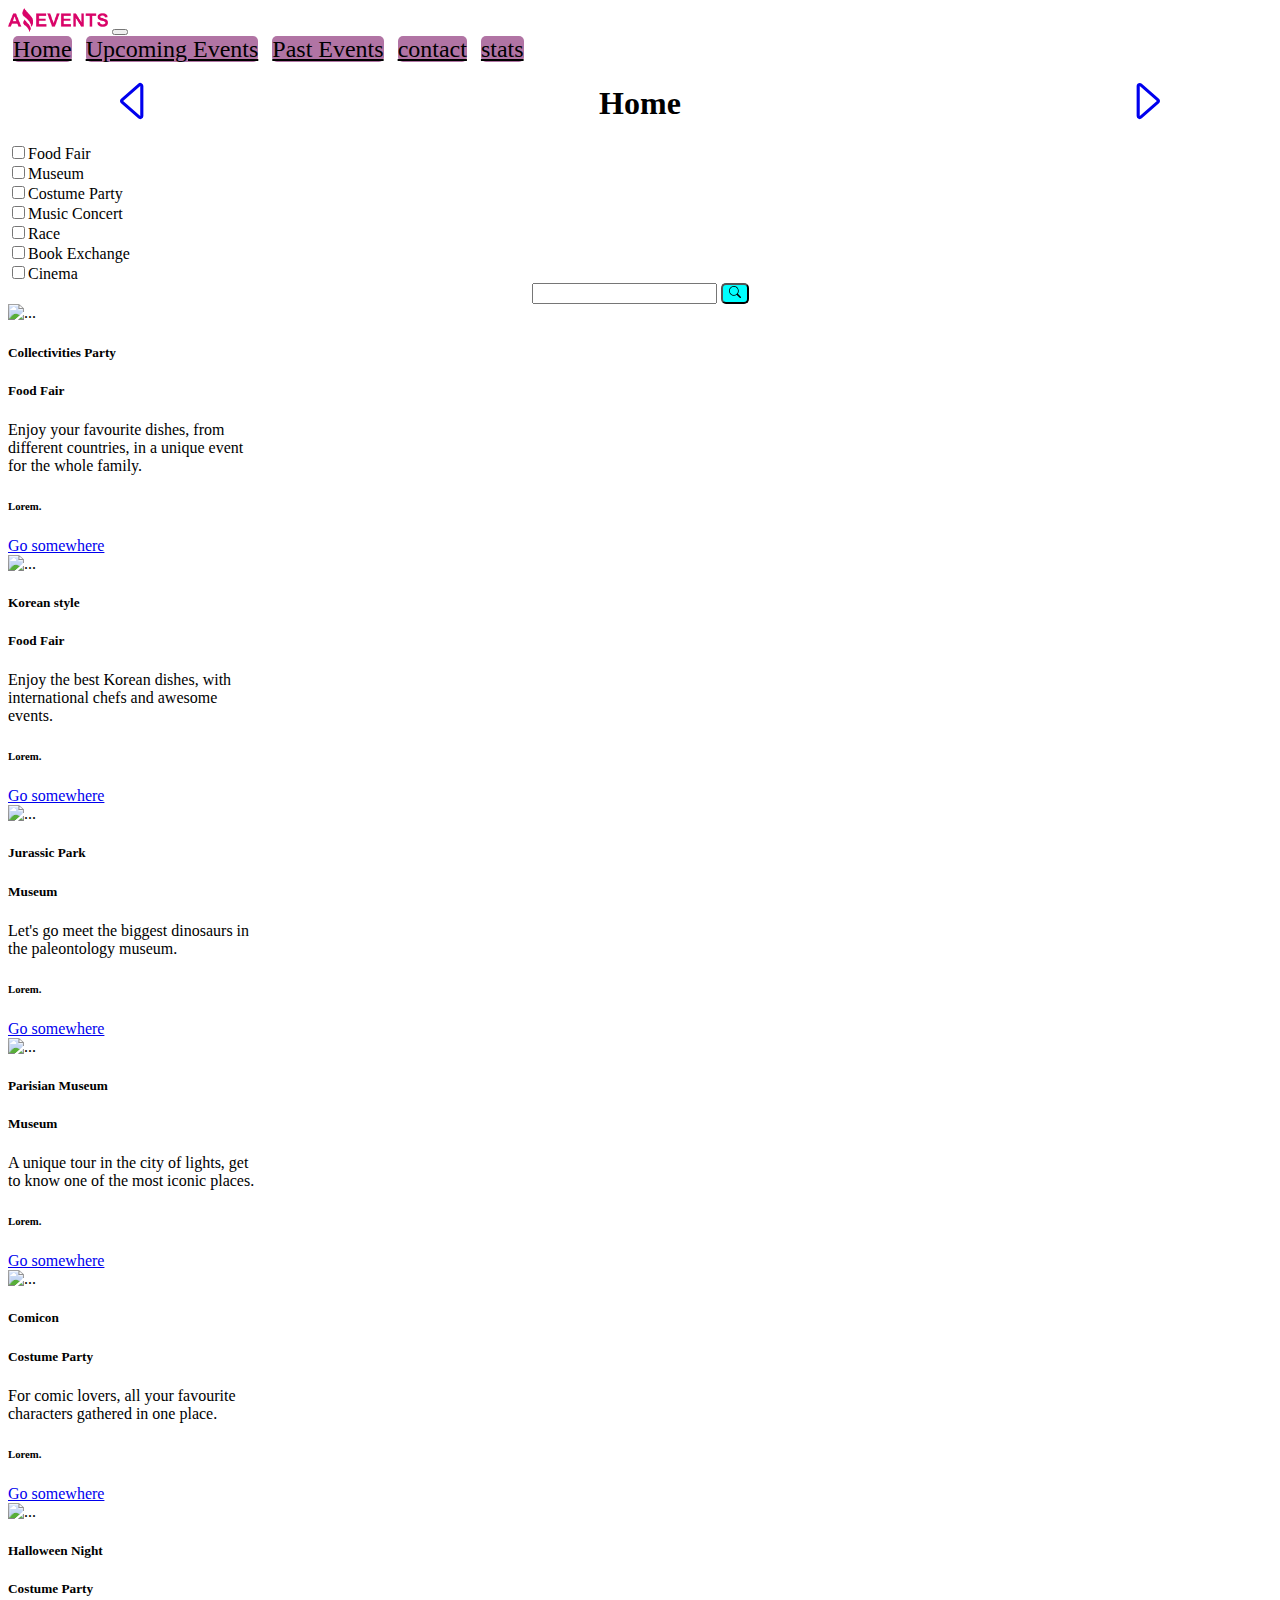
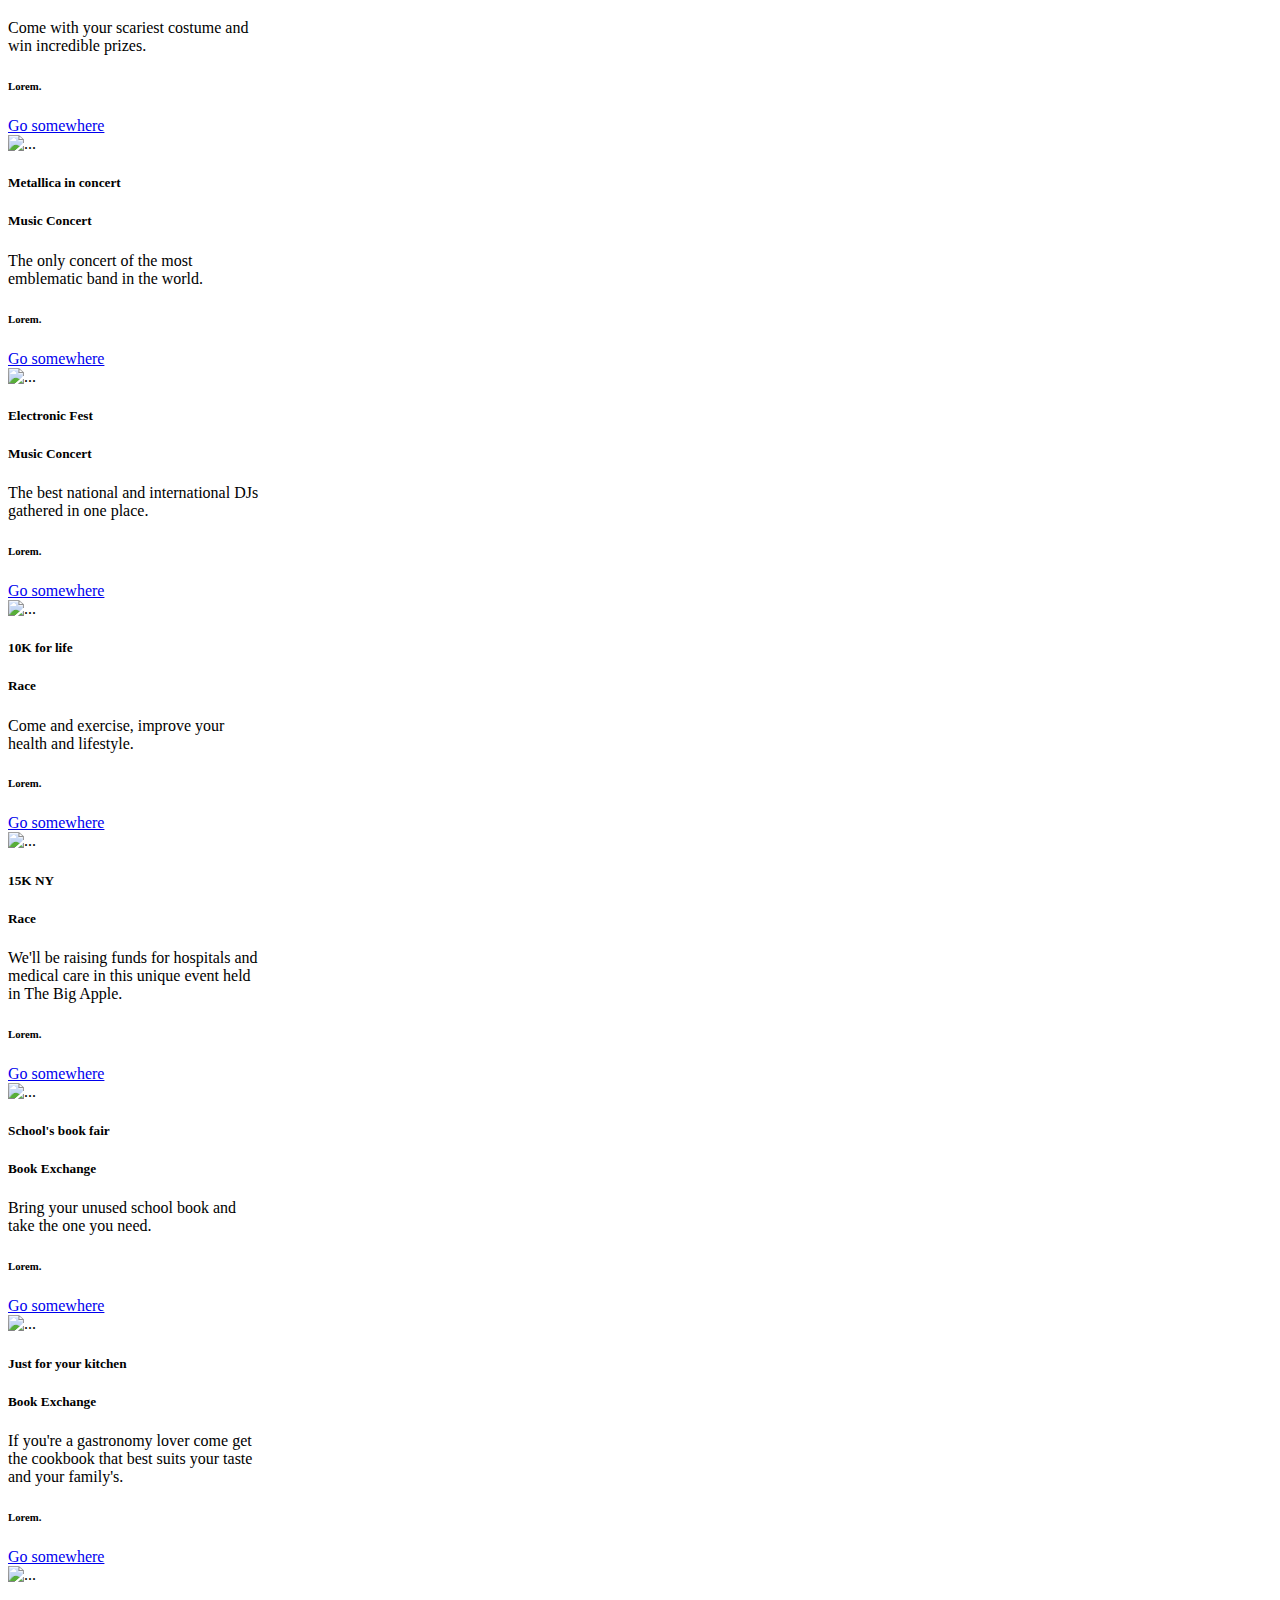
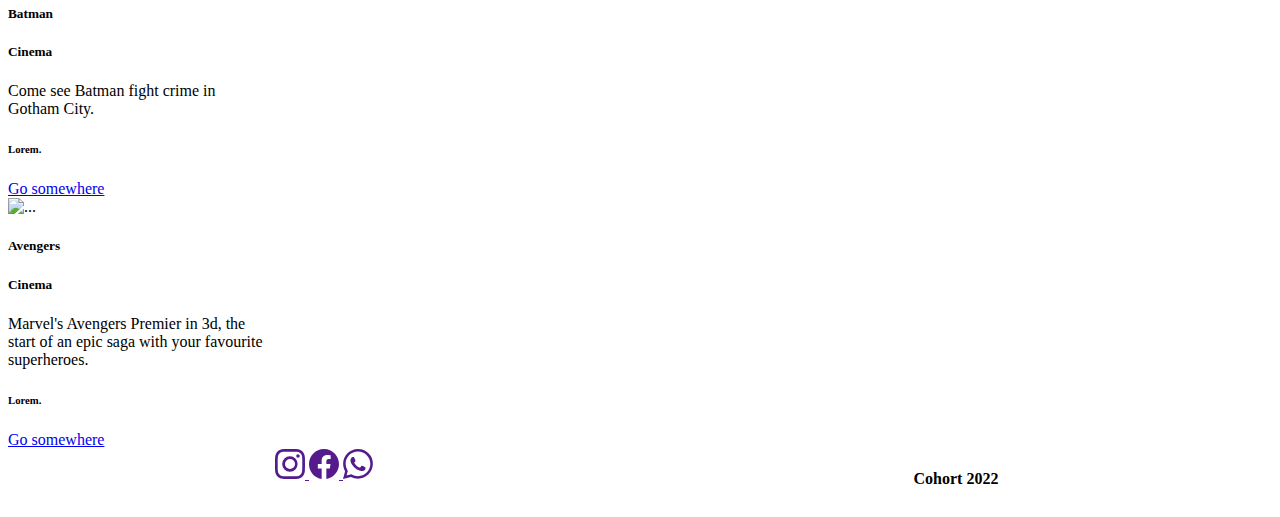
==== index.html @ a4c3e737 "Second commit" ====
<!DOCTYPE html>
<html lang="en">
  <head>
    <meta charset="UTF-8" />
    <meta http-equiv="X-UA-Compatible" content="IE=edge" />
    <meta name="viewport" content="width=device-width, initial-scale=1.0" />
    <title>Home</title>
    <link
      href="https://cdn.jsdelivr.net/npm/bootstrap@5.1.3/dist/css/bootstrap.min.css"
      rel="stylesheet"
      integrity="sha384-1BmE4kWBq78iYhFldvKuhfTAU6auU8tT94WrHftjDbrCEXSU1oBoqyl2QvZ6jIW3"
      crossorigin="anonymous"
    />
    <link rel="stylesheet" href="./styles/style.css" />
    <link rel="shortcut icon" href="#" />
  </head>
  <body>
    <header>
      <nav class="navbar navbar-expand-lg navbar-light">
        <div class="container-fluid">
          <img
            class="navbar-brand"
            src="./assets/LogoAmazingEvents.png"
            alt=""
            width="100"
          />
          <button
            class="navbar-toggler"
            type="button"
            data-bs-toggle="collapse"
            data-bs-target="#navbarNavAltMarkup"
            aria-controls="navbarNavAltMarkup"
            aria-expanded="false"
            aria-label="Toggle navigation"
          >
            <span class="navbar-toggler-icon"></span>
          </button>
          <div class="collapse navbar-collapse" id="navbarNavAltMarkup">
            <div class="navbar-nav ms-auto">
              <a class="a_nav" href="#">Home</a>
              <a class="a_nav" href="./pages/uevents.html">Upcoming Events</a>
              <a href="./pages/pevents.html" class="a_nav">Past Events</a>
              <a href="./pages/contact.html" class="a_nav">contact</a>
              <a href="./pages/stats.html" class="a_nav">stats</a>
            </div>
          </div>
        </div>
      </nav>
    </header>
    <main>
      <div class="title_h">
        <a href="./pages/uevents.html" class="a_title">
          <svg
            xmlns="http://www.w3.org/2000/svg"
            width="50"
            height="50"
            fill="currentColor"
            class="bi bi-caret-left"
            viewBox="0 0 16 16"
          >
            <path
              d="M10 12.796V3.204L4.519 8 10 12.796zm-.659.753-5.48-4.796a1 1 0 0 1 0-1.506l5.48-4.796A1 1 0 0 1 11 3.204v9.592a1 1 0 0 1-1.659.753z"
            />
          </svg>
        </a>
        <h1>Home</h1>
        <a href="./pages/stats.html" class="a_title">
          <svg
            xmlns="http://www.w3.org/2000/svg"
            width="50"
            height="50"
            fill="currentColor"
            class="bi bi-caret-right"
            viewBox="0 0 16 16"
          >
            <path
              d="M6 12.796V3.204L11.481 8 6 12.796zm.659.753 5.48-4.796a1 1 0 0 0 0-1.506L6.66 2.451C6.011 1.885 5 2.345 5 3.204v9.592a1 1 0 0 0 1.659.753z"
            />
          </svg>
        </a>
      </div>
     <div class="container" >
        <div class="row"id="cont_check_cards">
           
        
        </div>
          </div>
          <div class="input_s">
            <input id="input-search" type="text" />
         
            <button class="btn_search">
              <svg
                xmlns="http://www.w3.org/2000/svg"
                width="12"
                height="12"
                fill="currentColor"
                class="bi bi-search"
                viewBox="0 0 16 16"
              >
                <path
                  d="M11.742 10.344a6.5 6.5 0 1 0-1.397 1.398h-.001c.03.04.062.078.098.115l3.85 3.85a1 1 0 0 0 1.415-1.414l-3.85-3.85a1.007 1.007 0 0 0-.115-.1zM12 6.5a5.5 5.5 0 1 1-11 0 5.5 5.5 0 0 1 11 0z"
                />
              </svg>
            </button>
          </div>
      <div class="cont_cards">
        <div class="container-fluid ">
          <div class=" row justify-content-center" id="cards">


          </div>
        </div>
      </div>
    </main>
    <footer class="f_footer">
      <div class="nav col-md-4 justify-content list-unstyled d-flex m-2">
        <a href="" class="m-2 p-2">
          <svg
            xmlns="http://www.w3.org/2000/svg"
            width="30"
            height="30"
            fill="currentColor"
            class="bi bi-instagram"
            viewBox="0 0 16 16"
          >
            <path
              d="M8 0C5.829 0 5.556.01 4.703.048 3.85.088 3.269.222 2.76.42a3.917 3.917 0 0 0-1.417.923A3.927 3.927 0 0 0 .42 2.76C.222 3.268.087 3.85.048 4.7.01 5.555 0 5.827 0 8.001c0 2.172.01 2.444.048 3.297.04.852.174 1.433.372 1.942.205.526.478.972.923 1.417.444.445.89.719 1.416.923.51.198 1.09.333 1.942.372C5.555 15.99 5.827 16 8 16s2.444-.01 3.298-.048c.851-.04 1.434-.174 1.943-.372a3.916 3.916 0 0 0 1.416-.923c.445-.445.718-.891.923-1.417.197-.509.332-1.09.372-1.942C15.99 10.445 16 10.173 16 8s-.01-2.445-.048-3.299c-.04-.851-.175-1.433-.372-1.941a3.926 3.926 0 0 0-.923-1.417A3.911 3.911 0 0 0 13.24.42c-.51-.198-1.092-.333-1.943-.372C10.443.01 10.172 0 7.998 0h.003zm-.717 1.442h.718c2.136 0 2.389.007 3.232.046.78.035 1.204.166 1.486.275.373.145.64.319.92.599.28.28.453.546.598.92.11.281.24.705.275 1.485.039.843.047 1.096.047 3.231s-.008 2.389-.047 3.232c-.035.78-.166 1.203-.275 1.485a2.47 2.47 0 0 1-.599.919c-.28.28-.546.453-.92.598-.28.11-.704.24-1.485.276-.843.038-1.096.047-3.232.047s-2.39-.009-3.233-.047c-.78-.036-1.203-.166-1.485-.276a2.478 2.478 0 0 1-.92-.598 2.48 2.48 0 0 1-.6-.92c-.109-.281-.24-.705-.275-1.485-.038-.843-.046-1.096-.046-3.233 0-2.136.008-2.388.046-3.231.036-.78.166-1.204.276-1.486.145-.373.319-.64.599-.92.28-.28.546-.453.92-.598.282-.11.705-.24 1.485-.276.738-.034 1.024-.044 2.515-.045v.002zm4.988 1.328a.96.96 0 1 0 0 1.92.96.96 0 0 0 0-1.92zm-4.27 1.122a4.109 4.109 0 1 0 0 8.217 4.109 4.109 0 0 0 0-8.217zm0 1.441a2.667 2.667 0 1 1 0 5.334 2.667 2.667 0 0 1 0-5.334z"
            />
          </svg>
        </a>
        <a href="" class="m-2 p-2">
          <svg
            xmlns="http://www.w3.org/2000/svg"
            width="30"
            height="30"
            fill="currentColor"
            class="bi bi-facebook"
            viewBox="0 0 16 16"
          >
            <path
              d="M16 8.049c0-4.446-3.582-8.05-8-8.05C3.58 0-.002 3.603-.002 8.05c0 4.017 2.926 7.347 6.75 7.951v-5.625h-2.03V8.05H6.75V6.275c0-2.017 1.195-3.131 3.022-3.131.876 0 1.791.157 1.791.157v1.98h-1.009c-.993 0-1.303.621-1.303 1.258v1.51h2.218l-.354 2.326H9.25V16c3.824-.604 6.75-3.934 6.75-7.951z"
            />
          </svg>
        </a>
        <a href="" class="m-2 p-2">
          <svg
            xmlns="http://www.w3.org/2000/svg"
            width="30"
            height="30"
            fill="currentColor"
            class="bi bi-whatsapp"
            viewBox="0 0 16 16"
          >
            <path
              d="M13.601 2.326A7.854 7.854 0 0 0 7.994 0C3.627 0 .068 3.558.064 7.926c0 1.399.366 2.76 1.057 3.965L0 16l4.204-1.102a7.933 7.933 0 0 0 3.79.965h.004c4.368 0 7.926-3.558 7.93-7.93A7.898 7.898 0 0 0 13.6 2.326zM7.994 14.521a6.573 6.573 0 0 1-3.356-.92l-.24-.144-2.494.654.666-2.433-.156-.251a6.56 6.56 0 0 1-1.007-3.505c0-3.626 2.957-6.584 6.591-6.584a6.56 6.56 0 0 1 4.66 1.931 6.557 6.557 0 0 1 1.928 4.66c-.004 3.639-2.961 6.592-6.592 6.592zm3.615-4.934c-.197-.099-1.17-.578-1.353-.646-.182-.065-.315-.099-.445.099-.133.197-.513.646-.627.775-.114.133-.232.148-.43.05-.197-.1-.836-.308-1.592-.985-.59-.525-.985-1.175-1.103-1.372-.114-.198-.011-.304.088-.403.087-.088.197-.232.296-.346.1-.114.133-.198.198-.33.065-.134.034-.248-.015-.347-.05-.099-.445-1.076-.612-1.47-.16-.389-.323-.335-.445-.34-.114-.007-.247-.007-.38-.007a.729.729 0 0 0-.529.247c-.182.198-.691.677-.691 1.654 0 .977.71 1.916.81 2.049.098.133 1.394 2.132 3.383 2.992.47.205.84.326 1.129.418.475.152.904.129 1.246.08.38-.058 1.171-.48 1.338-.943.164-.464.164-.86.114-.943-.049-.084-.182-.133-.38-.232z"
            />
          </svg>
        </a>
      </div>
      <div class="col-md-4 d-flex align-items-center ms-auto">
        <h4>Cohort 2022</h4>
      </div>
    </footer>
    <script
    src="https://cdn.jsdelivr.net/npm/bootstrap@5.1.3/dist/js/bootstrap.bundle.min.js"
    integrity="sha384-ka7Sk0Gln4gmtz2MlQnikT1wXgYsOg+OMhuP+IlRH9sENBO0LRn5q+8nbTov4+1p"
    crossorigin="anonymous"
  ></script>
  <script src="./js/app.js"></script>
  </body>

</html>
---- styles/style.css ----
.a_nav{
    background-color:rgb(177, 116, 164);
    color: black;
    border-radius: 5px;
    margin: 5px;
    font-size: x-large;
    text-align: center;
}
.title_h{
    display: grid;
    grid-template-columns: 2fr 6fr 2fr;
    text-align: center;
    align-items: center;

}
.a_title{
    text-align: center
}
/*main{
    margin-left: 120px;
    margin-right: 120px;
}
.categor_c{
    display: grid;
    grid-template-columns: 1fr 1fr 1fr 1fr 6fr;
    margin: 100px;
}*/

.chex_c{
    display: grid;
    grid-template-columns: 7fr 3fr;
}
.btn_search{
    background-color: aqua;
    color: black;
    border-radius: 5px;
}
.cont{
    display: grid;
    grid-template-columns:5fr 5fr;
    align-items: center;
    margin:100px;
    background-color: blueviolet;
}
.cont_title{
    background-color: antiquewhite;
    text-align: center;
margin: 50px;
}
.cont_img{
    background-color:aquamarine;
text-align: center;
margin: 15px;

}
.cont_img img{
    margin: 50px;
}
.f_footer{
    display: grid;
    grid-template-columns: 5fr 5fr;
    text-align: center;
    position:static;
}
.form_c{
    margin-left: 200px;
    margin-right: 200px;
}
.input_s{
    align-content: center;
    text-align: center;
}
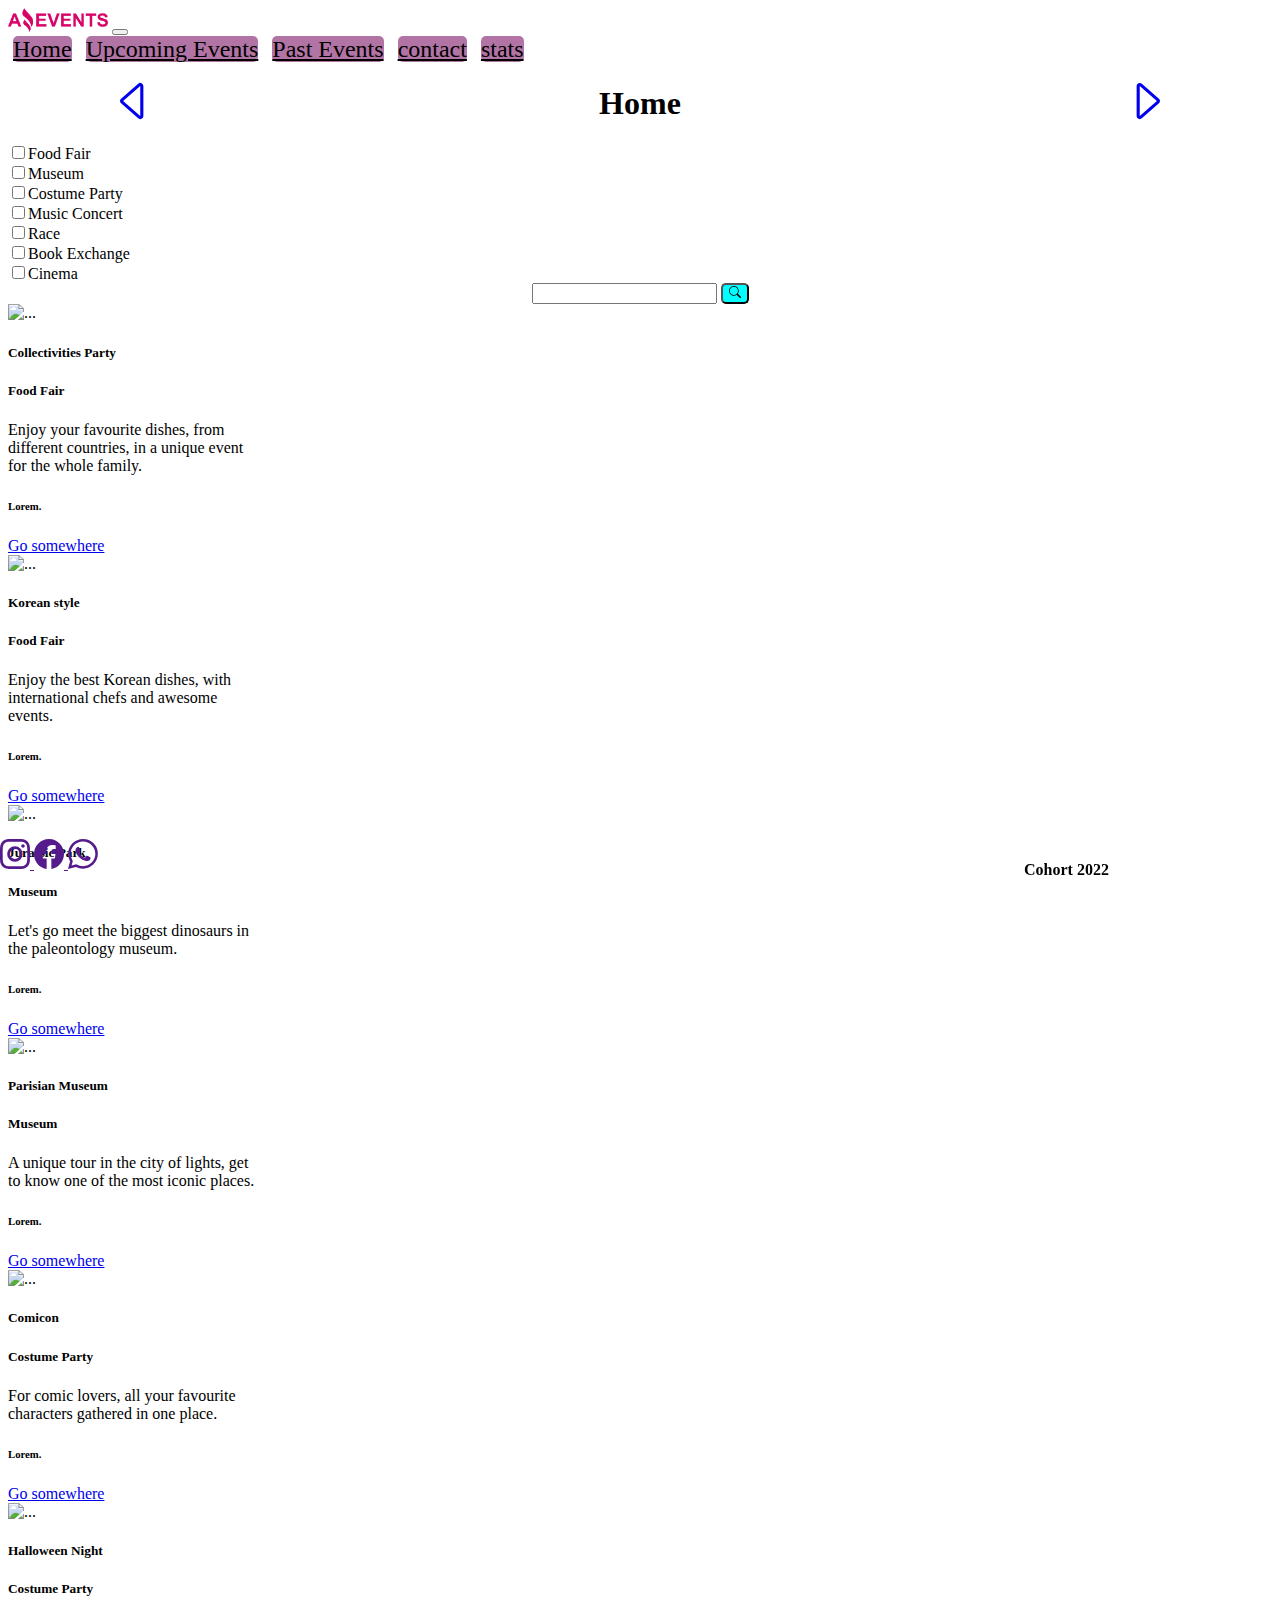
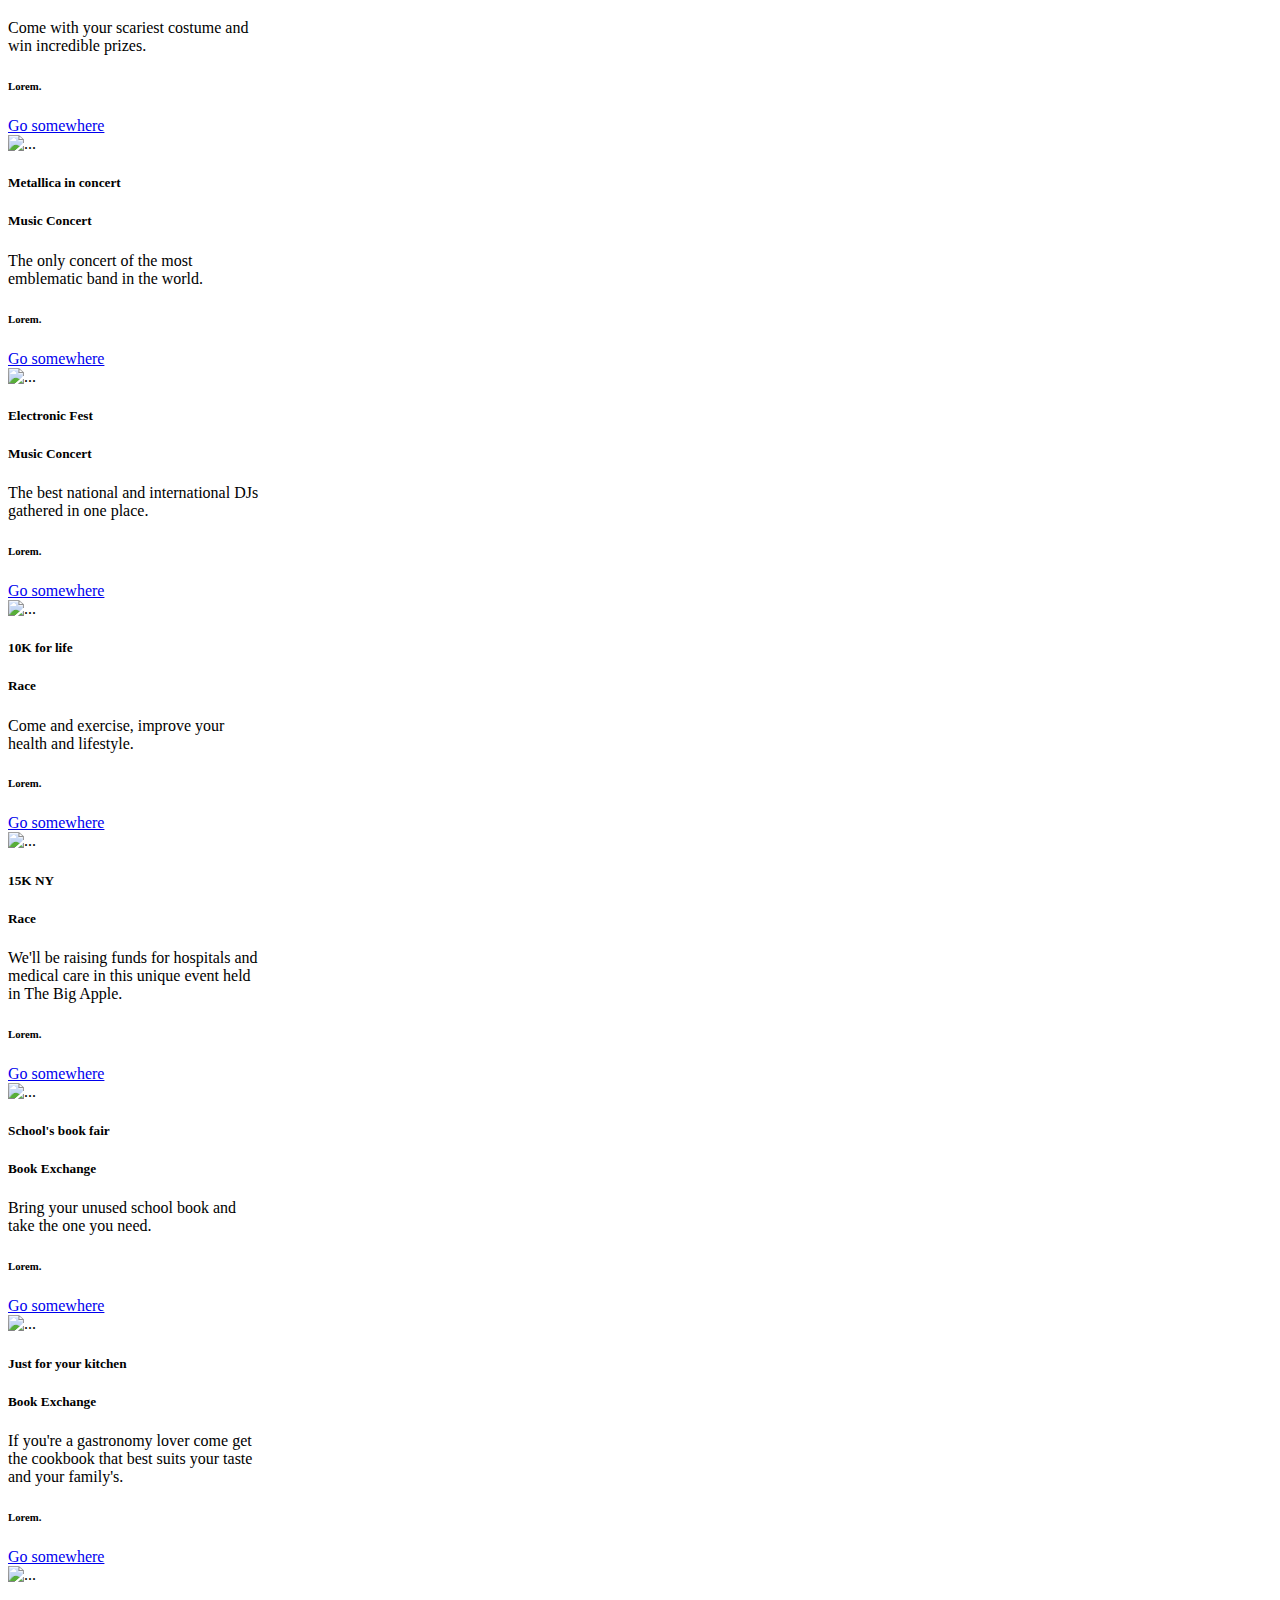
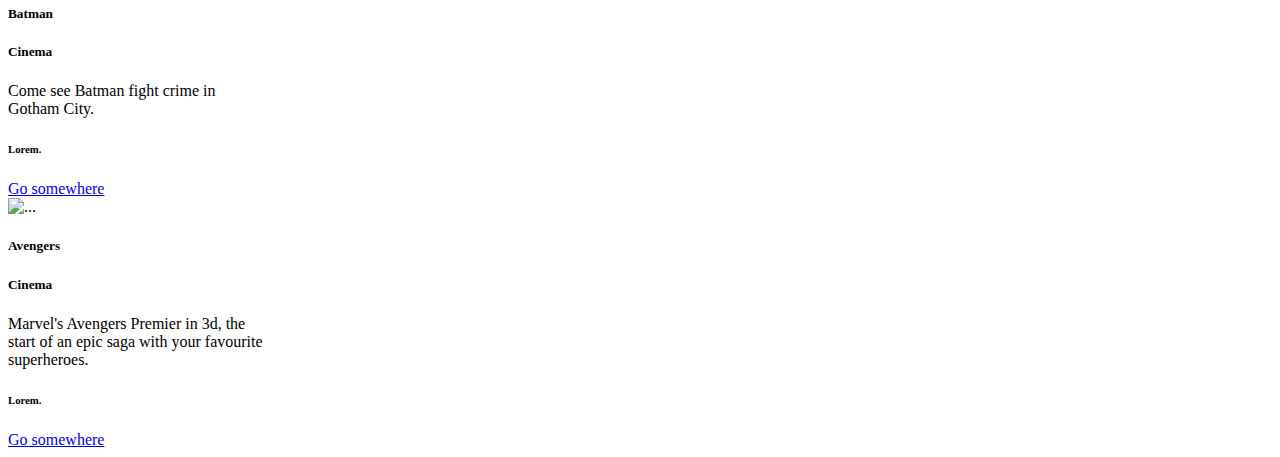
==== commit ab2e2673: "Added Details and stats" ====
--- a/index.html
+++ b/index.html
@@ -112,8 +112,8 @@
         </div>
       </div>
     </main>
-    <footer class="f_footer">
-      <div class="nav col-md-4 justify-content list-unstyled d-flex m-2">
+    <footer class="">
+      <div class="">
         <a href="" class="m-2 p-2">
           <svg
             xmlns="http://www.w3.org/2000/svg"
@@ -157,7 +157,7 @@
           </svg>
         </a>
       </div>
-      <div class="col-md-4 d-flex align-items-center ms-auto">
+      <div class="">
         <h4>Cohort 2022</h4>
       </div>
     </footer>
--- a/styles/style.css
+++ b/styles/style.css
@@ -1,3 +1,8 @@
+body{
+    position: relative;
+    min-height: 100vh;
+}
+
 .a_nav{
     background-color:rgb(177, 116, 164);
     color: black;
@@ -56,11 +61,13 @@
 .cont_img img{
     margin: 50px;
 }
-.f_footer{
+footer{
     display: grid;
-    grid-template-columns: 5fr 5fr;
-    text-align: center;
-    position:static;
+    grid-template-columns:8fr 2fr;
+    position: fixed;
+    left: 0;
+    bottom: 0;
+    width: 100%;
 }
 .form_c{
     margin-left: 200px;
@@ -70,3 +77,6 @@
     align-content: center;
     text-align: center;
 }
+.f_redes{
+    align-content: center;
+}